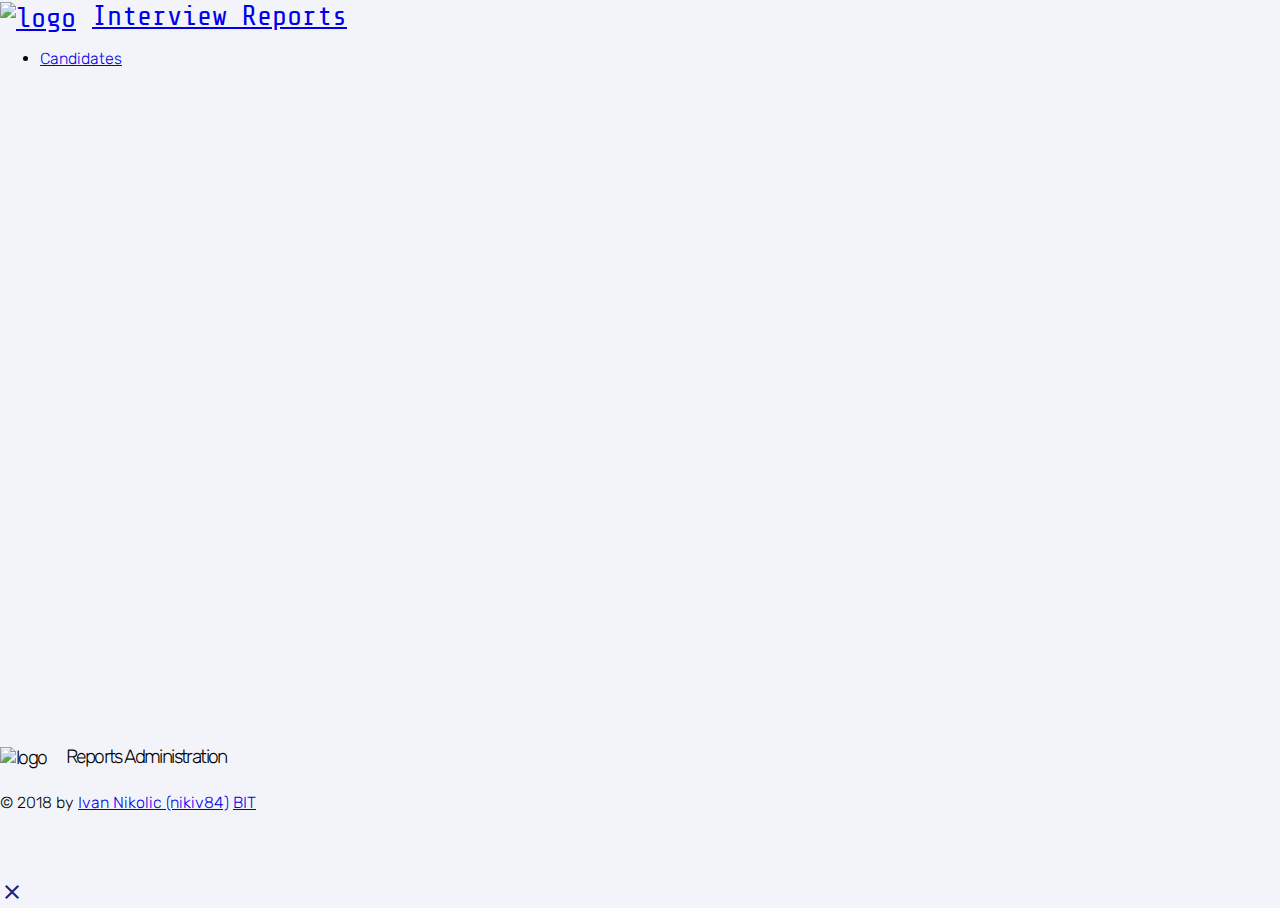
==== reports.html @ 4d27fc28 "Project DONE" ====
<!DOCTYPE html>
<html lang="en">

<head>
    <meta charset="UTF-8">
    <meta name="viewport" content="width=device-width, initial-scale=1.0">
    <meta http-equiv="X-UA-Compatible" content="ie=edge">
    <!--Fonts-->
    <link href="https://fonts.googleapis.com/icon?family=Material+Icons" rel="stylesheet">
    <!--CSS-->
    <link rel="stylesheet" href="css/normalize.css">
    <link rel="stylesheet" href="https://cdnjs.cloudflare.com/ajax/libs/materialize/1.0.0-alpha.3/css/materialize.min.css">
    <link rel="stylesheet" href="css/style.css">
    <title>Interview Reports</title>
</head>

<body>
    <div class="wrapper">
        <div class="shadow-overlay"></div>
        <div class="indigo darken-4 noshdw">
            <div class="container">
                <div class="row">
                    <nav class="indigo darken-4">
                        <div class="nav-wrapper">
                            <a href="index.html" class="brand-logo left">
                                <img src="img/logo.png" alt="logo" class="responsive-img m-align">Interview Reports</a>
                            <ul class="right hide-on-small-only">
                                <li>
                                    <a class="waves-effect waves-light btn indigo lighten-5 indigo-text" href="index.html">Candidates</a>
                                </li>
                            </ul>
                        </div>
                    </nav>
                </div>
            </div>
        </div>
        <div id="app"></div>
    </div>

    <footer class="page-footer indigo darken-4">
        <div class="container">
            <div class="row">
                <div class="col s12">
                    <p>
                        <span class="brand-logo left">
                            <img src="img/logo.png" alt="logo" width="44" class="responsive-img m-align" /> Reports Administration
                        </span>
                    </p>
                </div>
            </div>
        </div>
        <div class="footer-copyright indigo darken-3">
            <div class="container">
                &copy; 2018 by
                <a class="grey-text text-lighten-4" title="GIT profile" rel="noreferrer noopener" target="_blank" href="https://github.com/nikiv84">Ivan Nikolic (nikiv84)</a>
                <a class="grey-text text-lighten-4 right" rel="noreferrer noopener" href="http://www.bgit.rs" target="_blank">BIT</a>
            </div>
        </div>
    </footer>

    <!-- Modal Structure -->
    <div id="report-modal" class="modal">
        <a href="#!" class="modal-action modal-close right">
            <i class="material-icons">close</i>
        </a>
        <div class="modal-content">
            <div class="row">
            </div>
        </div>
    </div>

    <!--JS files-->
    <script src="https://code.jquery.com/jquery-3.2.1.min.js"></script>
    <script src="https://cdnjs.cloudflare.com/ajax/libs/materialize/1.0.0-alpha.3/js/materialize.min.js"></script>
    <script src="js/script2.js"></script>
</body>

</html>
---- css/style.css ----
@import url("https://fonts.googleapis.com/css?family=Rubik:300,400,700|Share+Tech+Mono");
body {
  font-family: 'Rubik', sans-serif;
  font-weight: 300;
  height: 100%;
  width: 100%;
  min-height: 100vh;
  position: relative; }

.wrapper {
  min-height: calc(100vh - 170px); }

.m-align {
  vertical-align: middle; }

.error, .info {
  background-color: #C62828;
  color: #fff; }
  .error a, .info a {
    margin-right: 1rem;
    background-color: #e8eaf6; }
    .error a:hover, .info a:hover {
      background-color: #e8eaf6; }
  .error i, .info i {
    color: #C62828; }

.info {
  background-color: #1a237e; }
  .info:hover {
    background-color: #1a237e; }
  .info i {
    color: #1a237e; }

.card {
  transition: all 0.25s cubic-bezier(0, 0.98, 0, 2);
  transform: scale(0.95); }
  .card a, .card i {
    font-size: 0.85rem;
    vertical-align: middle;
    line-height: 1; }
  .card i {
    padding-bottom: 2px; }
  .card:hover {
    cursor: pointer;
    transform: scale(1) rotate3d(1, -1, 0, -10deg); }

.card.small .card-image, .card.medium .card-image, .card.large .card-image {
  max-height: 70%;
  overflow: hidden; }

.card.small .card-image + .card-content, .card.medium .card-image + .card-content, .card.large .card-image + .card-content {
  max-height: 30%; }

.noshdw, .noshdw nav {
  box-shadow: none; }

.heading h2 {
  margin: 1rem 0; }

.valign {
  position: absolute;
  top: 50%;
  transform: translateY(-50%); }

.search i {
  color: #404040; }
.search input[type=text] {
  border-bottom-color: #404040; }
.search .input-field .prefix.active {
  color: #1a237e; }
.search input[type=text]:focus {
  color: #1a237e !important;
  border-bottom-color: #1a237e !important;
  box-shadow: 0 1px 0 0 #1a237e !important; }
.search input[type=text].valid:not(.browser-default) {
  color: #1a237e !important;
  border-bottom-color: #1a237e !important;
  box-shadow: 0 1px 0 0 #1a237e !important; }
.search input[type=text]:focus + label {
  color: #1a237e !important; }

.shadow-overlay {
  z-index: -50;
  position: absolute;
  top: 0;
  left: 0;
  width: 100%;
  height: 100%;
  overflow: hidden;
  opacity: .5;
  background: #e8eaf6; }

#particles {
  z-index: -100;
  position: absolute;
  top: 0;
  left: 0;
  width: 100%;
  height: 100%;
  overflow: hidden; }

.candidate-img {
  transform-origin: bottom left;
  transition: all 0.25s cubic-bezier(0, 0.98, 0, 2);
  transform: rotate(-5deg) scale(0.9);
  -webkit-box-shadow: none;
  box-shadow: none;
  padding: 0; }
  .candidate-img:hover {
    transform: rotate(0deg) scale(0.95); }
  .candidate-img img {
    border: 5px solid #e8eaf6; }

.candidate-img {
  position: relative; }
  .candidate-img:before {
    display: block;
    content: "";
    height: 85%;
    width: 150%;
    position: absolute;
    background-image: url(../img/shadow.png);
    background-size: 100% auto;
    background-repeat: no-repeat;
    top: 89%;
    left: -25%;
    right: 0;
    transition: all .1s ease-out;
    transform-origin: 30% 50%;
    pointer-events: none;
    z-index: -100; }
  .candidate-img:hover:before {
    top: 95%; }

.heading h3 {
  font-size: 2rem; }

.search {
  overflow: hidden; }

.nav-wrapper {
  display: table;
  width: 100%; }
  .nav-wrapper a.brand-logo {
    font-family: 'Share Tech Mono', monospace;
    position: initial;
    font-size: 1.75rem; }
    .nav-wrapper a.brand-logo img {
      margin-right: 1rem;
      max-height: 32px; }

table {
  width: 100%; }
  table i {
    vertical-align: middle;
    color: #1a237e;
    transform: scale(0.95);
    transition: all 0.2s ease; }
    table i:hover {
      transform: scale(1.1); }
  table tbody tr:nth-child(odd) {
    background-color: initial;
    transition: all 0.2s ease-in-out; }
    table tbody tr:nth-child(odd):hover {
      background-color: #1a237e;
      color: #fff; }
      table tbody tr:nth-child(odd):hover i {
        color: #fff; }
  table tbody tr:nth-child(even) {
    background-color: #e8eaf6; }

.modal i {
  color: #1a237e; }
.modal .modal-close {
  margin: 1rem 1rem 0 0; }
.modal .modal-title {
  padding-bottom: 1rem;
  border-bottom: 1px solid #404040; }
.modal .note p:last-child {
  font-weight: 500;
  font-size: 1.15rem; }

footer .brand-logo {
  font-size: 1.2rem;
  letter-spacing: -0.1rem; }
footer p {
  height: 2rem; }
footer.page-footer {
  height: 150px;
  max-height: 150px;
  overflow: hidden; }
footer .brand-logo img {
  margin-right: 1rem;
  max-height: 32px; }

.cand-info {
  margin-top: 2rem; }
  .cand-info small {
    font-size: 95%; }
  .cand-info h6 {
    font-size: 1.1rem; }

@media screen and (min-width: 992px) {
  .cand-info small {
    font-size: 100%; }
  .cand-info h6 {
    font-size: 1.1rem; }

  .heading h3 {
    font-size: 2.2rem; }

  .nav-wrapper h1 a.brand-logo {
    font-size: 2.5rem; }
  .nav-wrapper a.brand-logo img {
    max-height: 40px; } }
@media screen and (min-width: 1200px) {
  .cand-info {
    margin-top: 5rem; }
    .cand-info h6 {
      font-size: 1.15rem; } }

/*# sourceMappingURL=style.css.map */
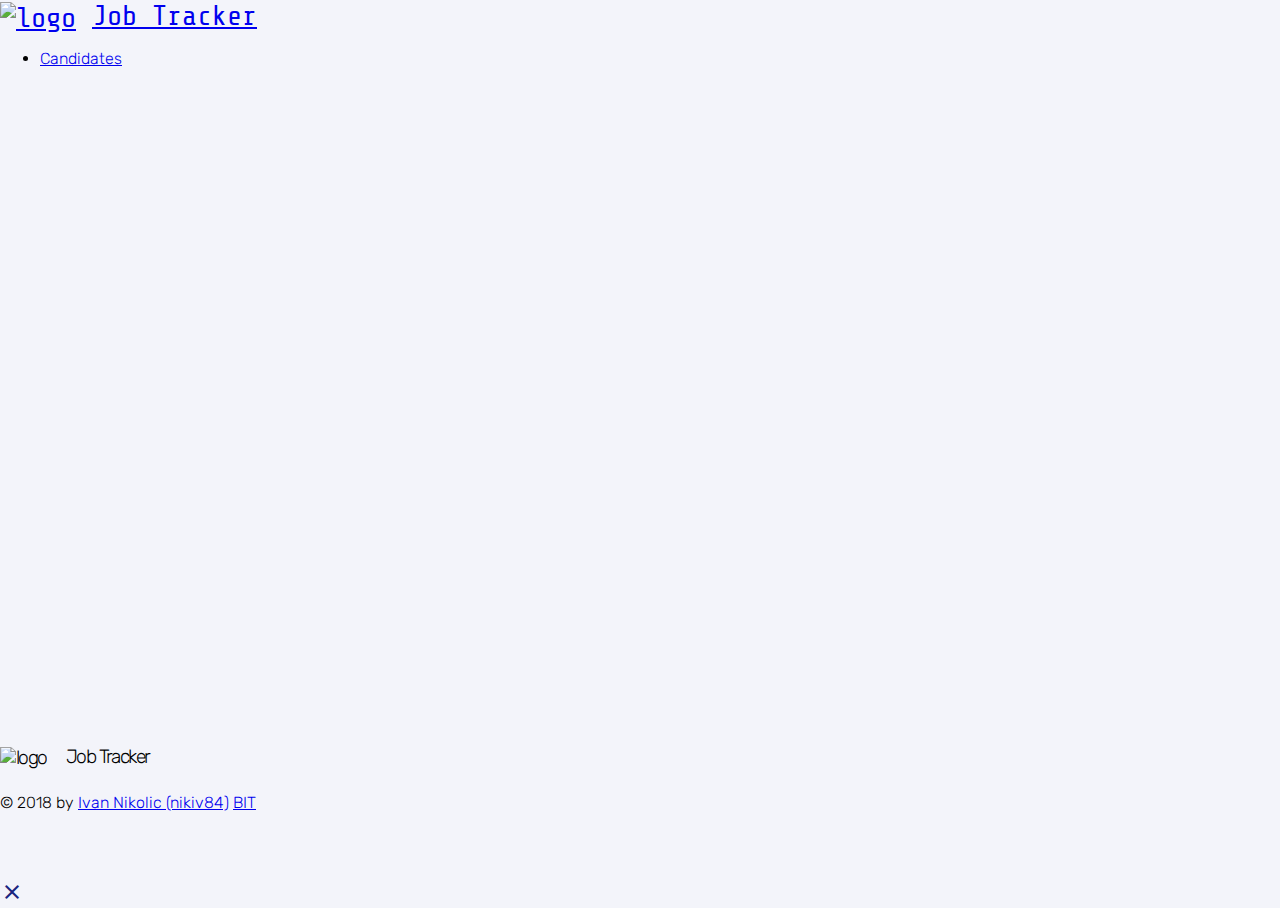
==== commit 9066a3ef: "Completed" ====
--- a/reports.html
+++ b/reports.html
@@ -11,7 +11,7 @@
     <link rel="stylesheet" href="css/normalize.css">
     <link rel="stylesheet" href="https://cdnjs.cloudflare.com/ajax/libs/materialize/1.0.0-alpha.3/css/materialize.min.css">
     <link rel="stylesheet" href="css/style.css">
-    <title>Interview Reports</title>
+    <title>Job tracker - Interview Reports</title>
 </head>
 
 <body>
@@ -23,7 +23,7 @@
                     <nav class="indigo darken-4">
                         <div class="nav-wrapper">
                             <a href="index.html" class="brand-logo left">
-                                <img src="img/logo.png" alt="logo" class="responsive-img m-align">Interview Reports</a>
+                                <img src="img/logo.png" alt="logo" class="responsive-img m-align">Job Tracker</a>
                             <ul class="right hide-on-small-only">
                                 <li>
                                     <a class="waves-effect waves-light btn indigo lighten-5 indigo-text" href="index.html">Candidates</a>
@@ -43,7 +43,7 @@
                 <div class="col s12">
                     <p>
                         <span class="brand-logo left">
-                            <img src="img/logo.png" alt="logo" width="44" class="responsive-img m-align" /> Reports Administration
+                            <img src="img/logo.png" alt="logo" width="44" class="responsive-img m-align" /> Job Tracker
                         </span>
                     </p>
                 </div>
@@ -72,7 +72,7 @@
     <!--JS files-->
     <script src="https://code.jquery.com/jquery-3.2.1.min.js"></script>
     <script src="https://cdnjs.cloudflare.com/ajax/libs/materialize/1.0.0-alpha.3/js/materialize.min.js"></script>
-    <script src="js/script2.js"></script>
+    <script src="js/reports.js"></script>
 </body>
 
 </html>